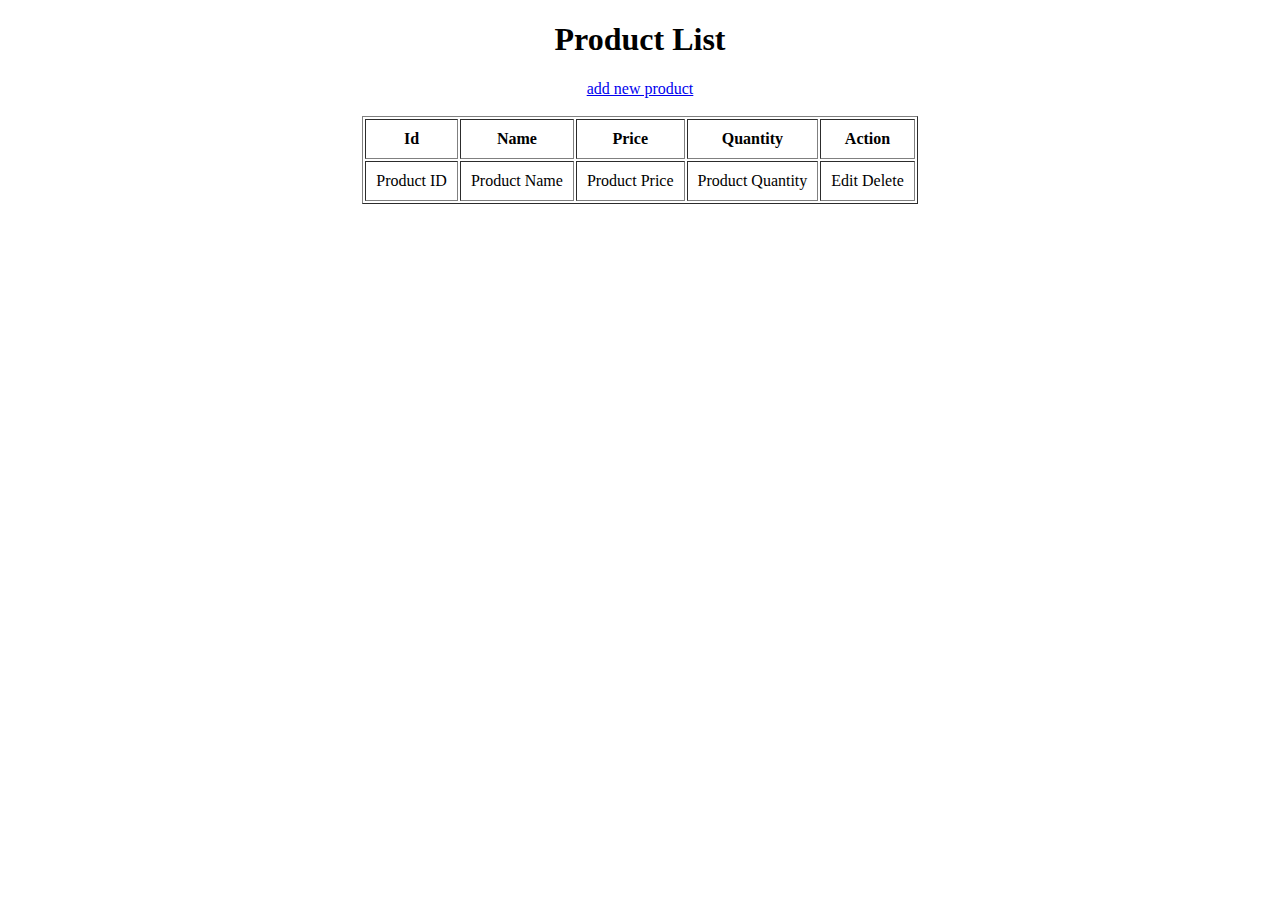
==== src/main/resources/templates/index.html @ ec84989f "Initial commit" ====
<!DOCTYPE html>
<html lang="en" xmlns:th="http://www.thymeleaf.org">
<head>
<meta charset="ISO-8859-1">
<title>Product Example</title>
</head>
<body>
	<div align="center">
		<h1>Product List</h1>
		
		<a href="new">add new product</a><br></br>
		<table border="1" cellpadding="10">
			<thead>
				<tr>
					<th>Id</th>
					<th>Name</th>
					<th>Price</th>
					<th>Quantity</th>
					<th>Action</th>
				</tr>
			</thead>
			<tbody>
			<tr th:each="product : ${listProducts}">
				<td th:text="${product.id}"> Product ID</td>
				<td th:text="${product.name}"> Product Name</td>
				<td th:text="${product.price}"> Product Price</td>
				<td th:text="${product.quantity}"> Product Quantity</td>
				<td>
				<a th:href="@{'/edit/' + ${product.id}}">Edit</a>
				<a th:href="@{'/delete/' + ${product.id}}">Delete</a>
				</td>
			</tr>
			</tbody>
		</table>
	</div>
</body>
</html>
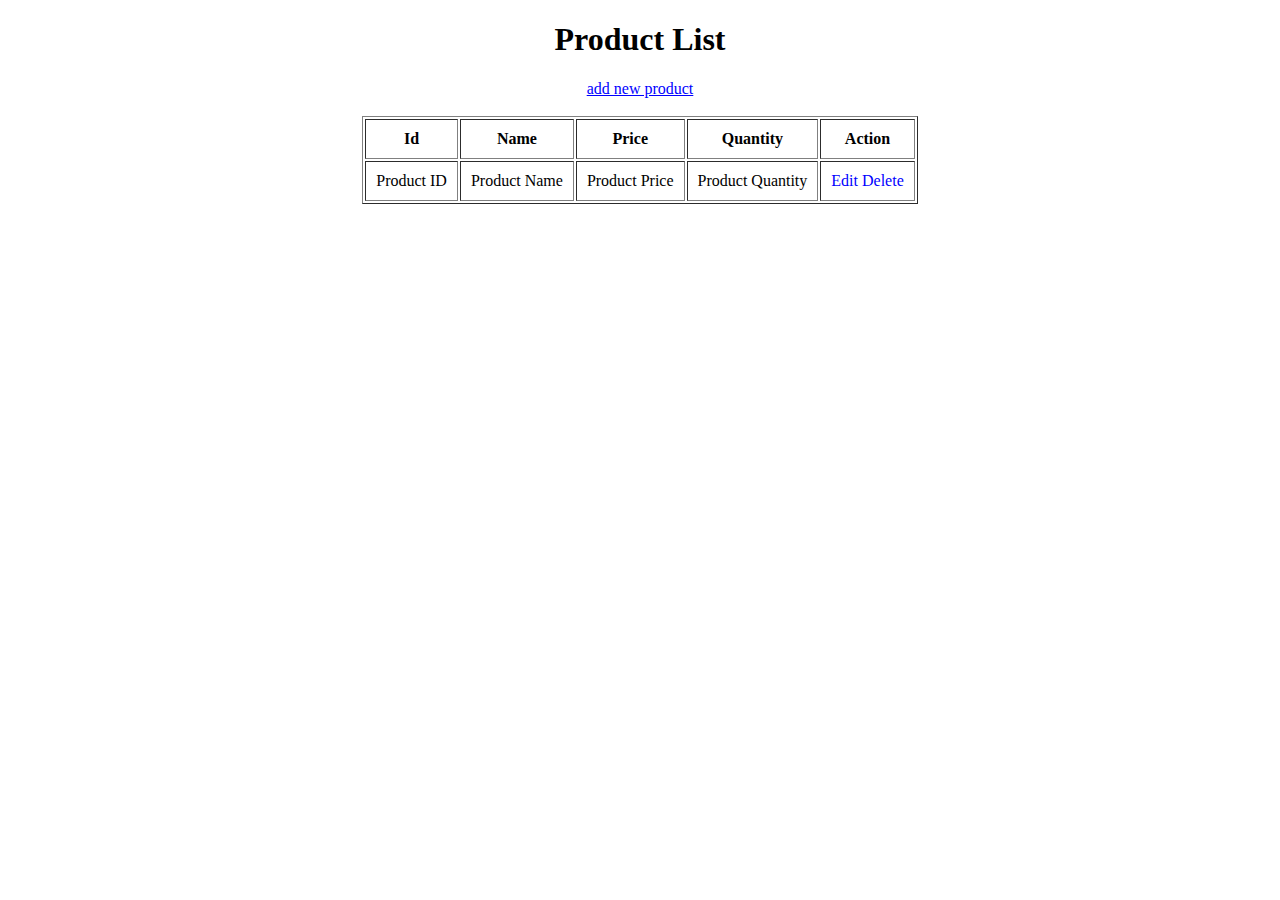
==== commit 51bb6b14: "completed" ====
--- a/src/main/resources/templates/index.html
+++ b/src/main/resources/templates/index.html
@@ -3,6 +3,12 @@
 <head>
 <meta charset="ISO-8859-1">
 <title>Product Example</title>
+	<link th:href="@{/css/index.css}" rel="stylesheet">
+	
+	<style type="text/css">
+		a{color:blue;}
+	</style>
+
 </head>
 <body>
 	<div align="center">
